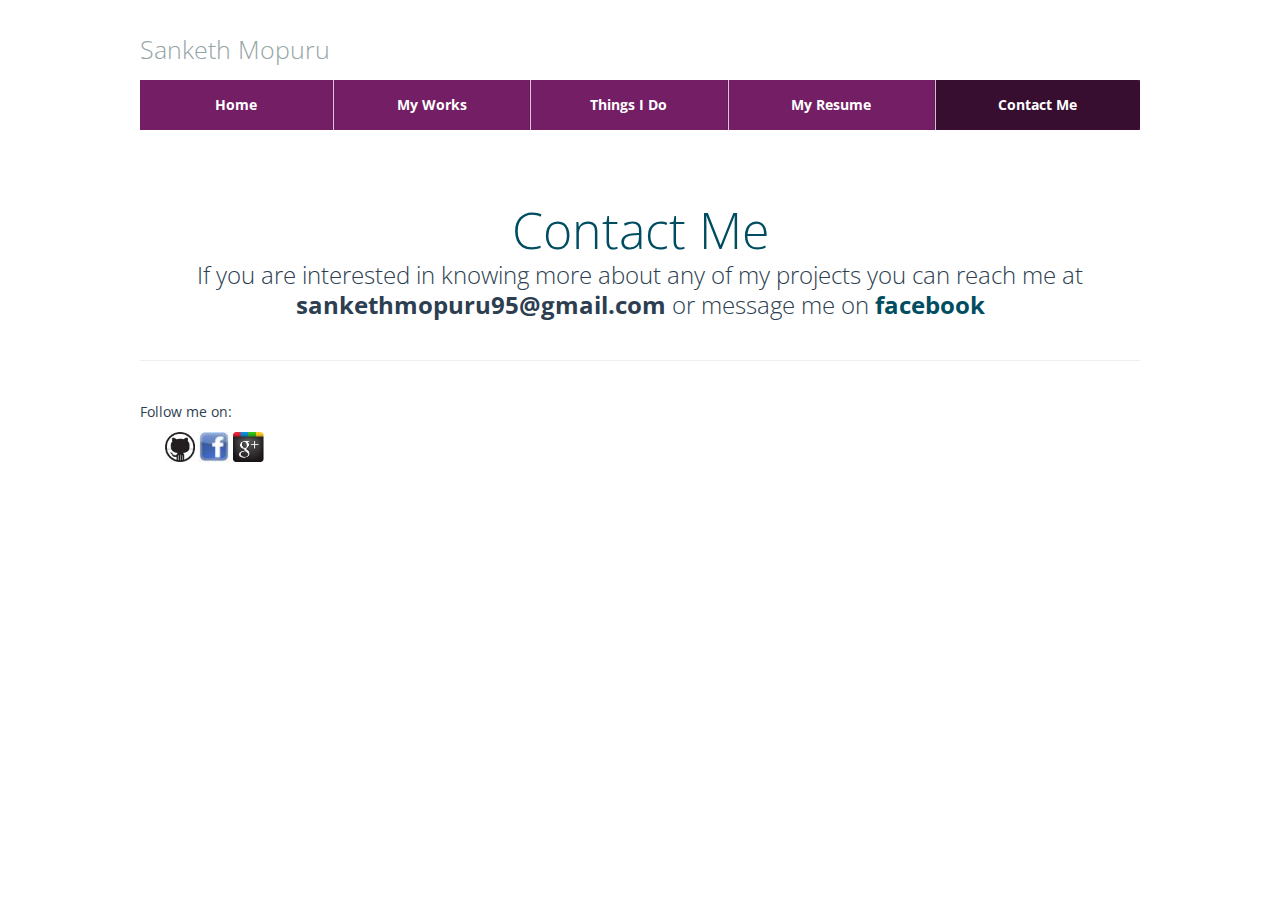
==== contactme.html @ fa9081f8 "Contact page added" ====
<!DOCTYPE html>
<html lang="en">
  <head>
    <meta charset="utf-8">
    <title>Sanketh Mopuru</title>
    <meta name="viewport" content="width=device-width, initial-scale=1.0">
    <meta name="description" content="a responsive web template built with twitter bootstrap, using LESS CSS and managed through github">
    <meta name="author" content="twittstrap.com">

    <!-- Le styles -->
    <link href="assets/css/bootstrap.css" rel="stylesheet">
    <style type="text/css">
      body {
        padding-top: 20px;
        padding-bottom: 60px;
      }

      /* Custom container */
      .container {
        margin: 0 auto;
        max-width: 1000px;
      }
      .container > hr {
        margin: 40px 0;
      }

      /* Main marketing message and sign up button */
      .jumbotron {
        margin: 80px 0 30px 0;
        text-align: center;
      }
      .jumbotron h1 {
        font-size: 100px;
        line-height: 1;
      }
      .jumbotron .lead {
        font-size: 24px;
        line-height: 1.25;
      }
      .jumbotron .btn {
        font-size: 21px;
        padding: 14px 24px;
      }

      /* Supporting marketing content */
      .marketing {
        margin: 60px 0;
      }
      .marketing p + h4 {
        margin-top: 28px;
      }


      /* Customize the navbar links to be fill the entire space of the .navbar */
      .navbar .navbar-inner {
        padding: 0;
      }
      .navbar .nav {
        margin: 0;
        display: table;
        width: 100%;
      }
      .navbar .nav li {
        display: table-cell;
        width: 1%;
        float: none;
      }
      .navbar .nav li a {
        font-weight: bold;
        text-align: center;
        border-left: 1px solid rgba(255,255,255,.75);
        border-right: 1px solid rgba(0,0,0,.1);
      }
      .navbar .nav li:first-child a {
        border-left: 0;
        border-radius: 3px 0 0 3px;
      }
      .navbar .nav li:last-child a {
        border-right: 0;
        border-radius: 0 3px 3px 0;
      }

      .jumbotron h2{
        font-size: 50px;
      }
      .profile-pic{
        max-width: 300px;
        max-height: 400px;
      }
      ul.inl{
        list-style-type: none;
      }
      ul.inl li{
        display: inline;
      }
      .icon{
        max-height: 30px;
        max-height: 30px;
      }
    </style>
    <link href="assets/css/bootstrap-responsive.css" rel="stylesheet">

  </head>

  <body>

    <div class="container">

      <div class="masthead">
        <h3 class="muted">Sanketh Mopuru</h3>
        <div class="navbar">
          <div class="navbar-inner">
            <div class="container">
              <ul class="nav">
                <li><a href="index.html">Home</a></li>
                <li><a href="myworks.html">My Works</a></li>
                <li><a href="#">Things I Do</a></li>
                <li><a href="https://docs.google.com/document/d/1GIcJLnE6Wdd5DE8R7-_LqaT2fpLs5G5ul1p4VZKfu4A/pub">My Resume</a></li>
                <li class="active"><a href="#">Contact Me</a></li>
              </ul>
            </div>
          </div>
        </div><!-- /.navbar -->
      </div>

      <!-- Jumbotron -->
      <div class="jumbotron">
        <h2 class="custom-heading">Contact Me</h2>
        <p class="lead">
          If you are interested in knowing more about any of my projects you can reach me at <strong>sankethmopuru95@gmail.com</strong> or message me on <strong><a href="https://www.facebook.com/sanketh.mopuru">facebook</a></strong>
        </p>
      </div>


      <!-- Example row of columns -->
      <hr>

      <div class="footer">
        <p>Follow me on:</p>
        <ul class="inl">
          <li><a href="https://github.com/sanketh95"><img src="images/github.jpg" alt="github" class="icon"></a></li>
          <li><a href="https://www.facebook.com/sanketh.mopuru"><img src="images/fb.jpg" alt="fb" class="icon"></a></li>
          <li><a href="https://plus.google.com/105025502890908775934/posts/p/pub"><img src="images/gp.jpg" alt="google+" class="icon"></a></li>
        </ul>
      </div>

    </div> <!-- /container -->

    <!-- Le javascript
    ================================================== -->
    <!-- Placed at the end of the document so the pages load faster -->
    <script src="assets/js/jquery.js"></script>
    <script src="assets/js/bootstrap-transition.js"></script>
    <script src="assets/js/bootstrap-alert.js"></script>
    <script src="assets/js/bootstrap-modal.js"></script>
    <script src="assets/js/bootstrap-dropdown.js"></script>
    <script src="assets/js/bootstrap-scrollspy.js"></script>
    <script src="assets/js/bootstrap-tab.js"></script>
    <script src="assets/js/bootstrap-tooltip.js"></script>
    <script src="assets/js/bootstrap-popover.js"></script>
    <script src="assets/js/bootstrap-button.js"></script>
    <script src="assets/js/bootstrap-collapse.js"></script>
    <script src="assets/js/bootstrap-carousel.js"></script>
    <script src="assets/js/bootstrap-typeahead.js"></script>

  </body>
</html>
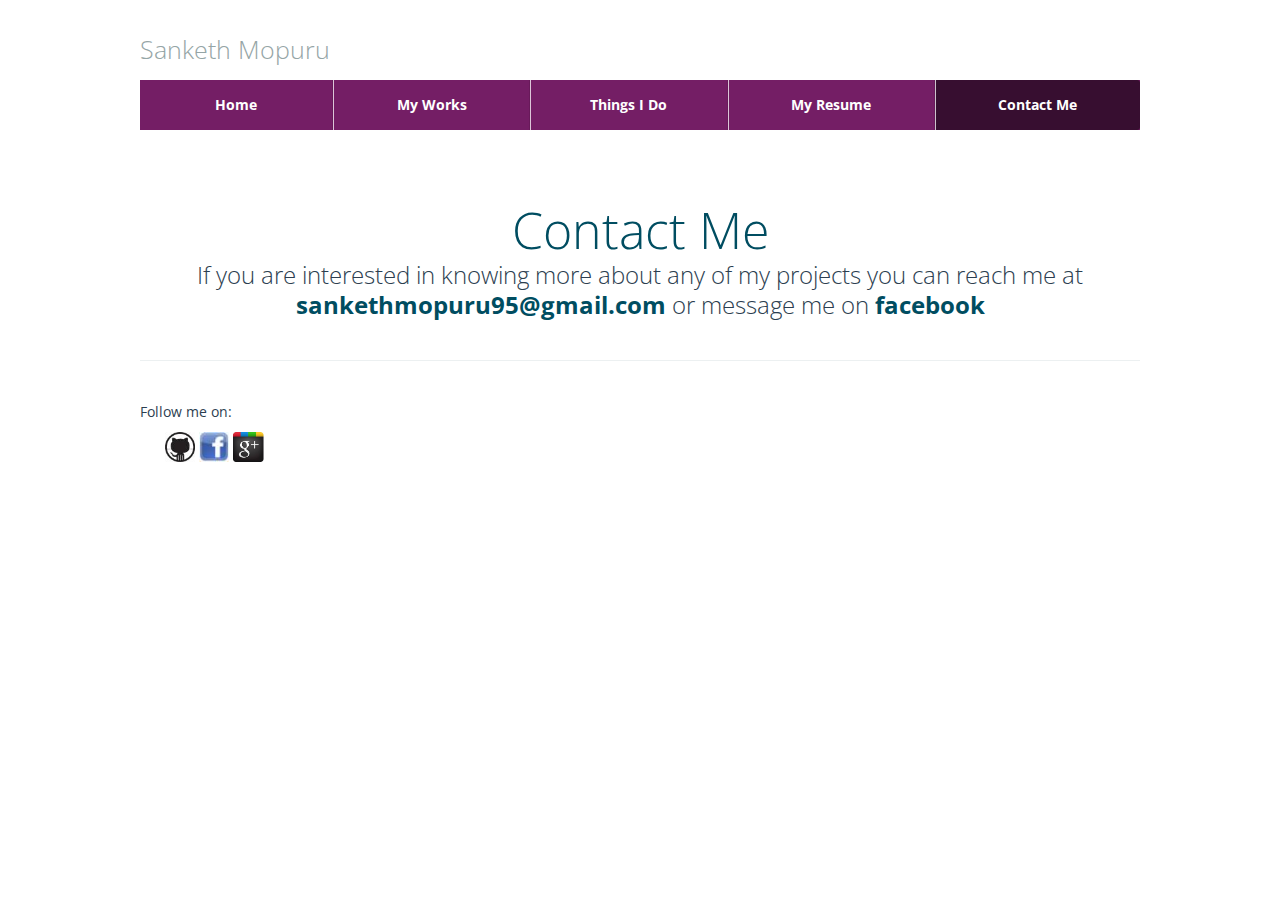
==== commit 337074c7: "Contact me updated" ====
--- a/contactme.html
+++ b/contactme.html
@@ -115,7 +115,7 @@
                 <li><a href="index.html">Home</a></li>
                 <li><a href="myworks.html">My Works</a></li>
                 <li><a href="#">Things I Do</a></li>
-                <li><a href="https://docs.google.com/document/d/1GIcJLnE6Wdd5DE8R7-_LqaT2fpLs5G5ul1p4VZKfu4A/pub">My Resume</a></li>
+                <li><a target="_blank" href="https://docs.google.com/document/d/1GIcJLnE6Wdd5DE8R7-_LqaT2fpLs5G5ul1p4VZKfu4A/pub">My Resume</a></li>
                 <li class="active"><a href="#">Contact Me</a></li>
               </ul>
             </div>
@@ -127,7 +127,9 @@
       <div class="jumbotron">
         <h2 class="custom-heading">Contact Me</h2>
         <p class="lead">
-          If you are interested in knowing more about any of my projects you can reach me at <strong>sankethmopuru95@gmail.com</strong> or message me on <strong><a href="https://www.facebook.com/sanketh.mopuru">facebook</a></strong>
+          If you are interested in knowing more about any of my projects you can reach me at <strong>
+          <a href="mailto:sankethmopuru95@gmail.com" target="_top">
+sankethmopuru95@gmail.com</a></strong> or message me on <strong><a href="https://www.facebook.com/sanketh.mopuru">facebook</a></strong>
         </p>
       </div>
 
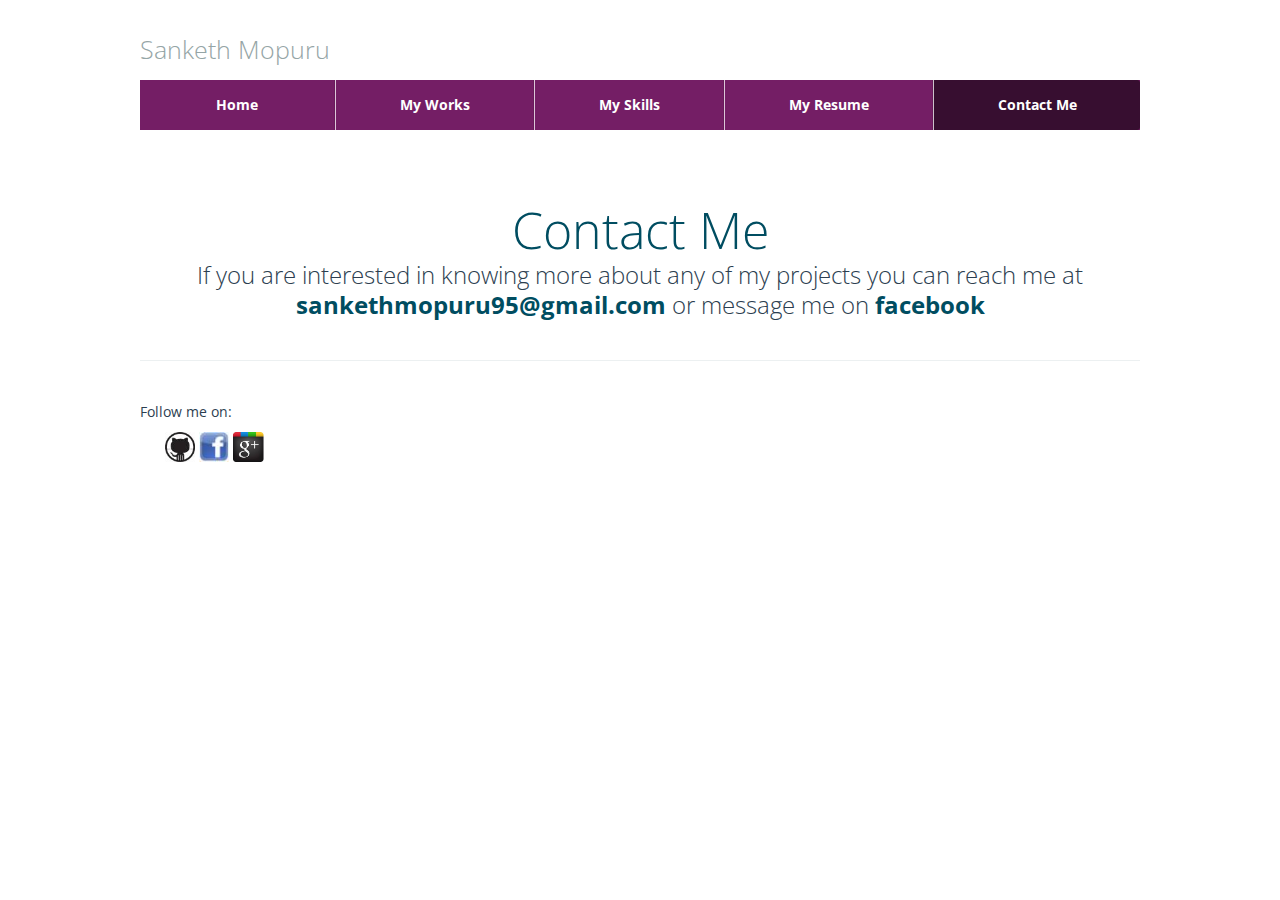
==== commit c03fd6e5: "Skills page added" ====
--- a/contactme.html
+++ b/contactme.html
@@ -114,7 +114,7 @@
               <ul class="nav">
                 <li><a href="index.html">Home</a></li>
                 <li><a href="myworks.html">My Works</a></li>
-                <li><a href="#">Things I Do</a></li>
+                <li><a href="skills.html">My Skills</a></li>
                 <li><a target="_blank" href="https://docs.google.com/document/d/1GIcJLnE6Wdd5DE8R7-_LqaT2fpLs5G5ul1p4VZKfu4A/pub">My Resume</a></li>
                 <li class="active"><a href="#">Contact Me</a></li>
               </ul>
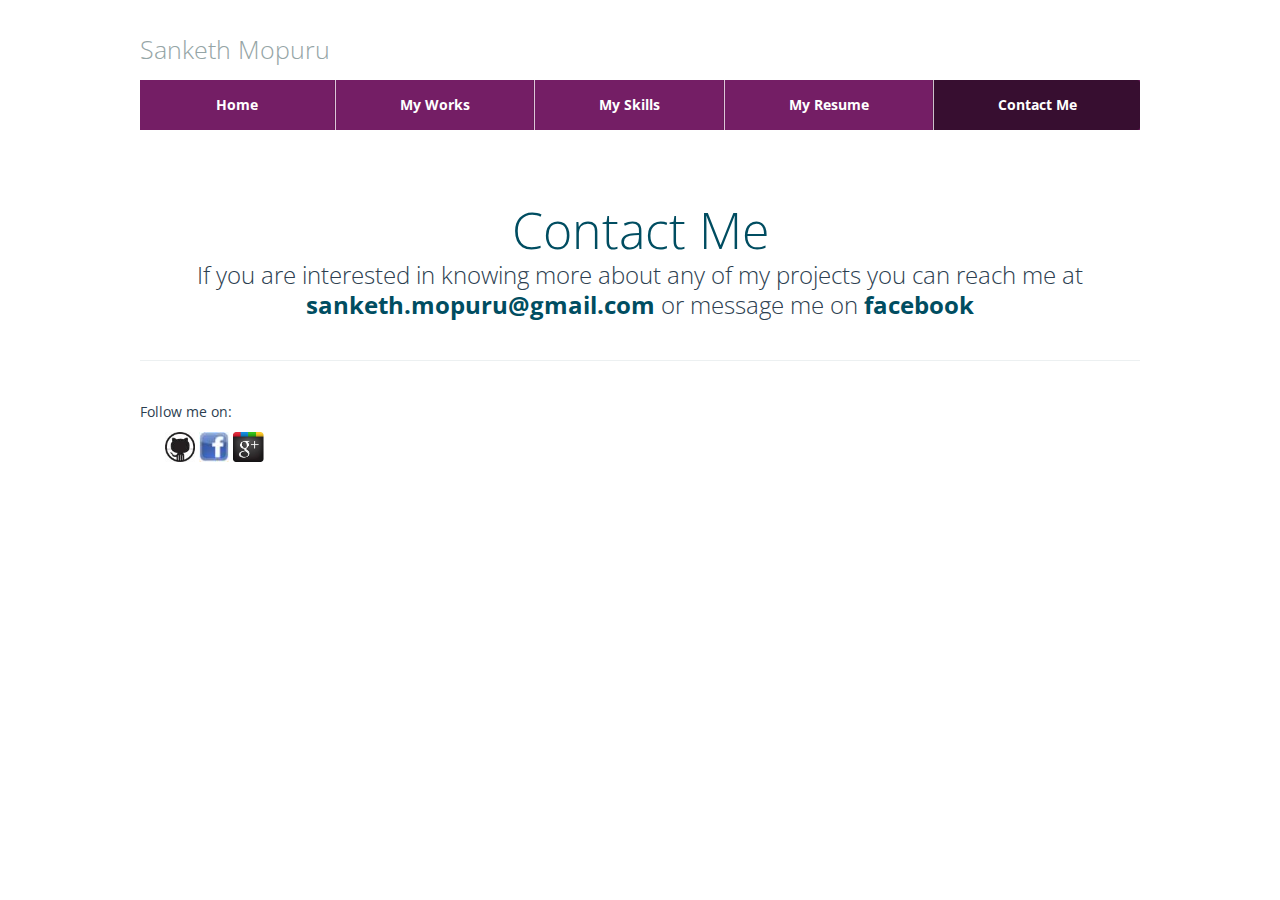
==== commit 0bc339e4: "SEO'd it" ====
--- a/contactme.html
+++ b/contactme.html
@@ -2,10 +2,10 @@
 <html lang="en">
   <head>
     <meta charset="utf-8">
-    <title>Sanketh Mopuru</title>
-    <meta name="viewport" content="width=device-width, initial-scale=1.0">
-    <meta name="description" content="a responsive web template built with twitter bootstrap, using LESS CSS and managed through github">
-    <meta name="author" content="twittstrap.com">
+    <title>Sanketh Mopuru | Contact</title>
+    <meta name="description" content="Contact Sanketh Mopuru">
+    <meta name="author" content="Sanketh Mopuru">
+    <meta name="tags" content="contact sanketh mopuru">
 
     <!-- Le styles -->
     <link href="assets/css/bootstrap.css" rel="stylesheet">
@@ -128,8 +128,8 @@
         <h2 class="custom-heading">Contact Me</h2>
         <p class="lead">
           If you are interested in knowing more about any of my projects you can reach me at <strong>
-          <a href="mailto:sankethmopuru95@gmail.com" target="_top">
-sankethmopuru95@gmail.com</a></strong> or message me on <strong><a href="https://www.facebook.com/sanketh.mopuru">facebook</a></strong>
+          <a href="mailto:sanketh.mopuru@gmail.com" target="_top">
+sanketh.mopuru@gmail.com</a></strong> or message me on <strong><a href="https://www.facebook.com/sanketh.mopuru">facebook</a></strong>
         </p>
       </div>
 
